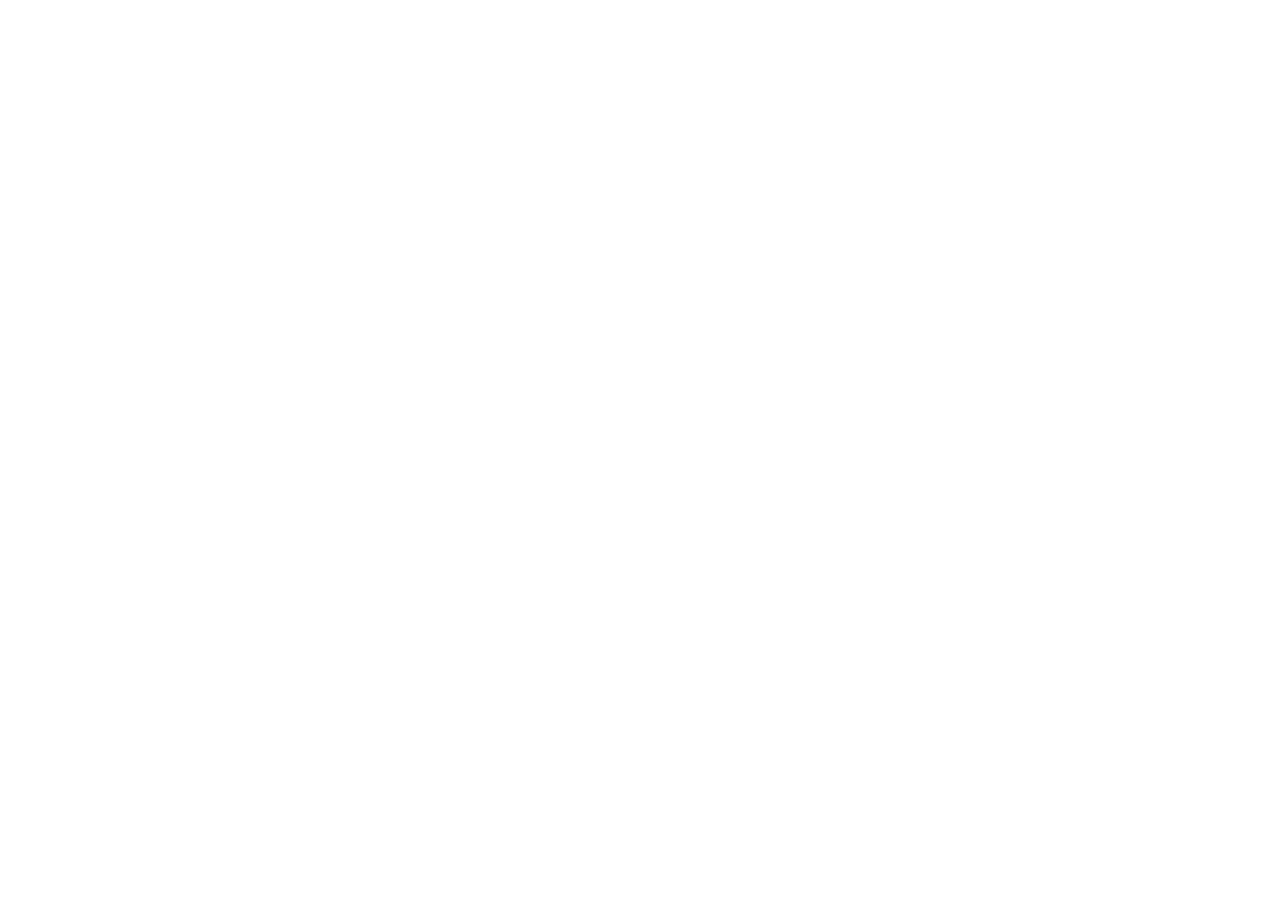
==== search-results.html @ dc37ad95 "setup file structure" ====
<!DOCTYPE html>
<html lang="en">
<head>
<meta charset="UTF-8">
<meta name="viewport" content="width=device-width, initial-scale=1.0">
<meta http-equiv="X-UA-Compatible" content="ie=edge">
<meta name="Description" content="Enter your description here"/>
<link rel="stylesheet" href="https://cdnjs.cloudflare.com/ajax/libs/twitter-bootstrap/4.6.0/css/bootstrap.min.css">
<link rel="stylesheet" href="https://cdnjs.cloudflare.com/ajax/libs/font-awesome/5.15.2/css/all.min.css">
<link rel="stylesheet" href="assets/css/style.css">
<title>Title</title>
</head>

<body>

<script src="https://cdnjs.cloudflare.com/ajax/libs/jquery/3.5.1/jquery.min.js"></script>
<script src="https://cdnjs.cloudflare.com/ajax/libs/popper.js/1.16.1/umd/popper.min.js"></script>
<script src="https://cdnjs.cloudflare.com/ajax/libs/twitter-bootstrap/4.6.0/js/bootstrap.min.js"></script>
<script src ="./assets/js/search-result.js"></script></script>

</body>
</html>
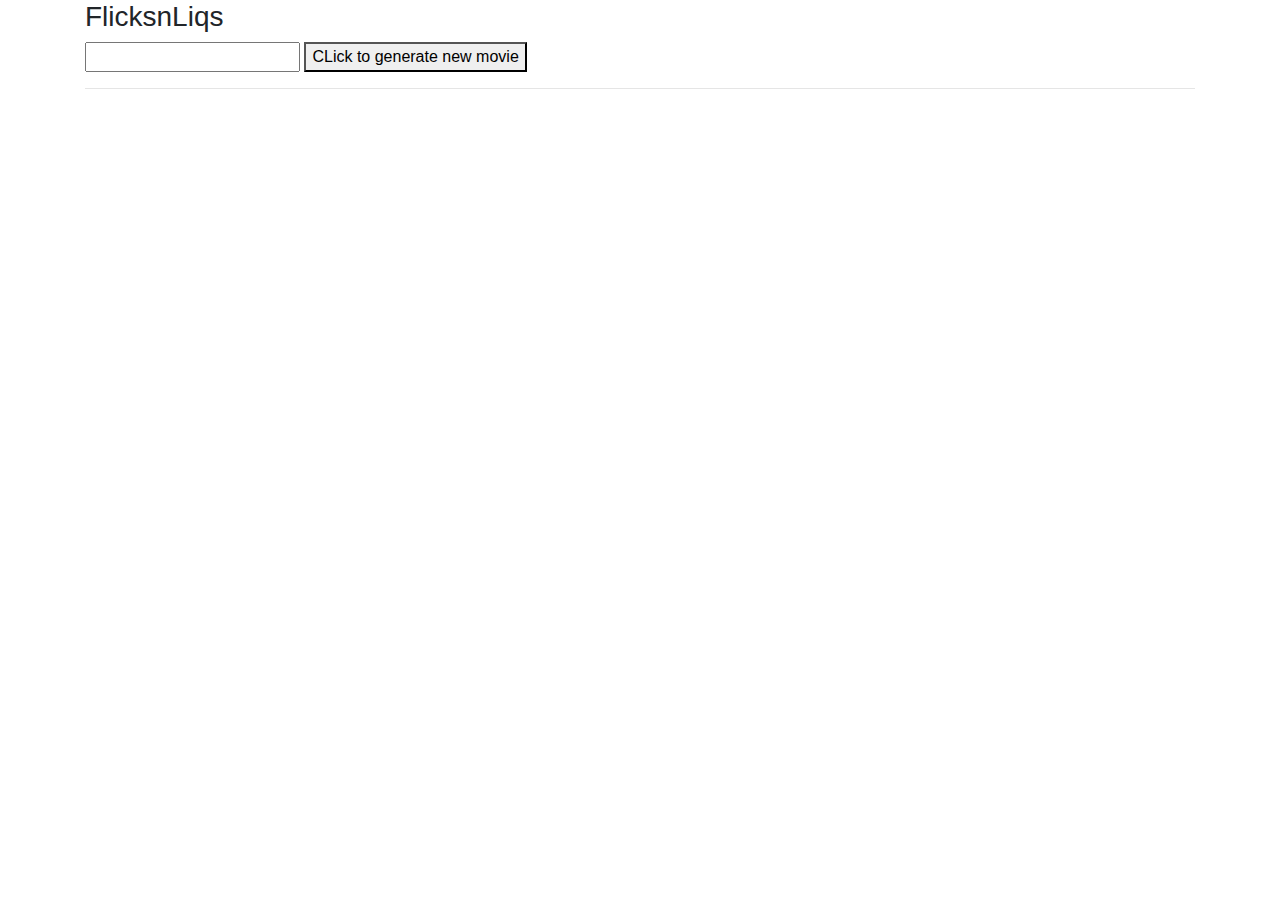
==== commit 6a7b8117: "API working for movies" ====
--- a/search-results.html
+++ b/search-results.html
@@ -8,10 +8,21 @@
 <link rel="stylesheet" href="https://cdnjs.cloudflare.com/ajax/libs/twitter-bootstrap/4.6.0/css/bootstrap.min.css">
 <link rel="stylesheet" href="https://cdnjs.cloudflare.com/ajax/libs/font-awesome/5.15.2/css/all.min.css">
 <link rel="stylesheet" href="assets/css/style.css">
-<title>Title</title>
+<title>Search Results</title>
 </head>
 
 <body>
+    <div class= "container">
+
+        <h3>FlicksnLiqs</h3>
+        <input id="movie">
+        <button id="rand-movie">CLick to generate new movie</button>
+        <hr>
+        <div id="results">
+
+        </div>
+        <img id="movie-img" src= "">
+    </div>
 
 <script src="https://cdnjs.cloudflare.com/ajax/libs/jquery/3.5.1/jquery.min.js"></script>
 <script src="https://cdnjs.cloudflare.com/ajax/libs/popper.js/1.16.1/umd/popper.min.js"></script>
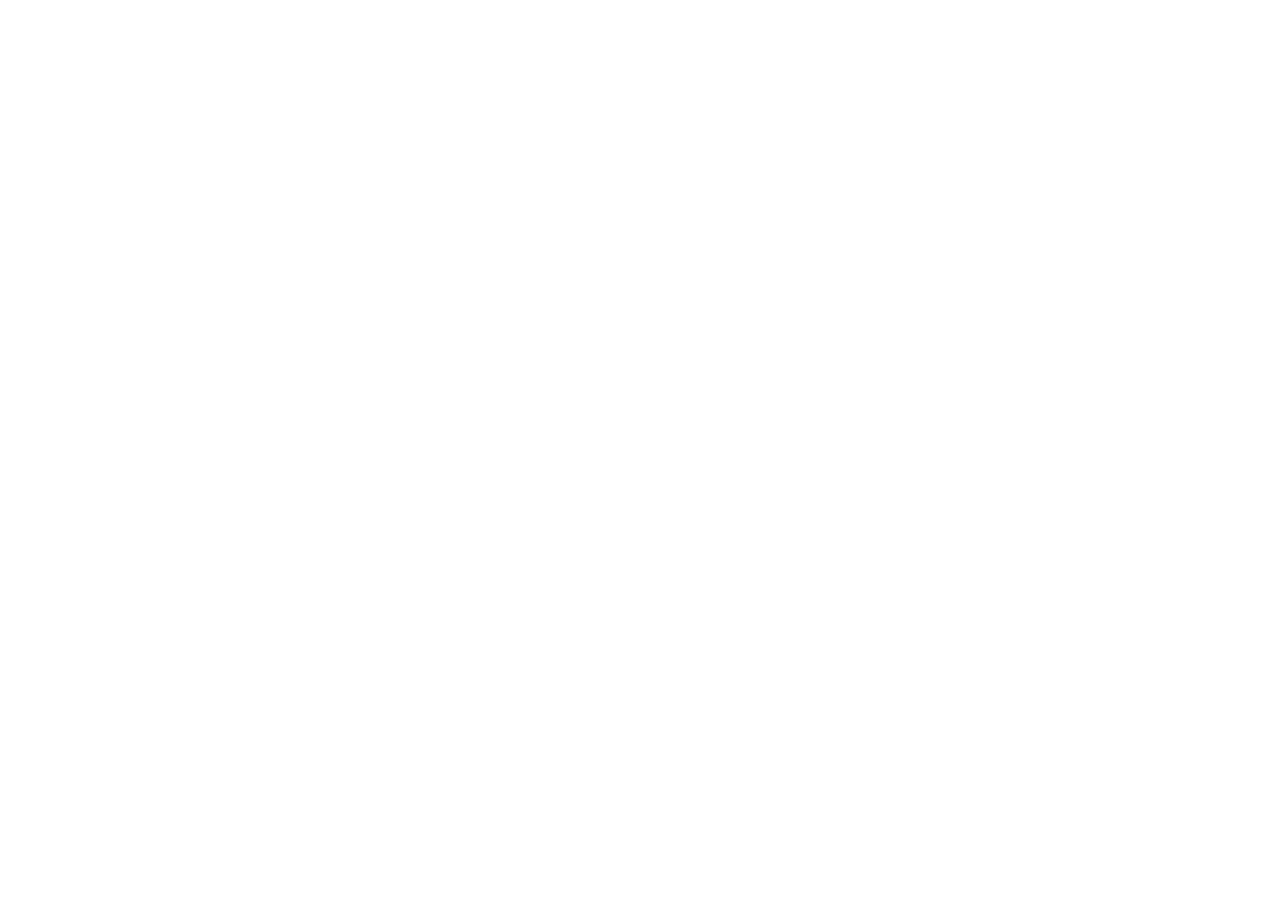
==== commit c651e38c: "pull readme" ====
--- a/search-results.html
+++ b/search-results.html
@@ -8,21 +8,12 @@
 <link rel="stylesheet" href="https://cdnjs.cloudflare.com/ajax/libs/twitter-bootstrap/4.6.0/css/bootstrap.min.css">
 <link rel="stylesheet" href="https://cdnjs.cloudflare.com/ajax/libs/font-awesome/5.15.2/css/all.min.css">
 <link rel="stylesheet" href="assets/css/style.css">
-<title>Search Results</title>
+<title>Title</title>
 </head>
 
 <body>
-    <div class= "container">
 
-        <h3>FlicksnLiqs</h3>
-        <input id="movie">
-        <button id="rand-movie">CLick to generate new movie</button>
-        <hr>
-        <div id="results">
-
-        </div>
-        <img id="movie-img" src= "">
-    </div>
+    <div></div>
 
 <script src="https://cdnjs.cloudflare.com/ajax/libs/jquery/3.5.1/jquery.min.js"></script>
 <script src="https://cdnjs.cloudflare.com/ajax/libs/popper.js/1.16.1/umd/popper.min.js"></script>
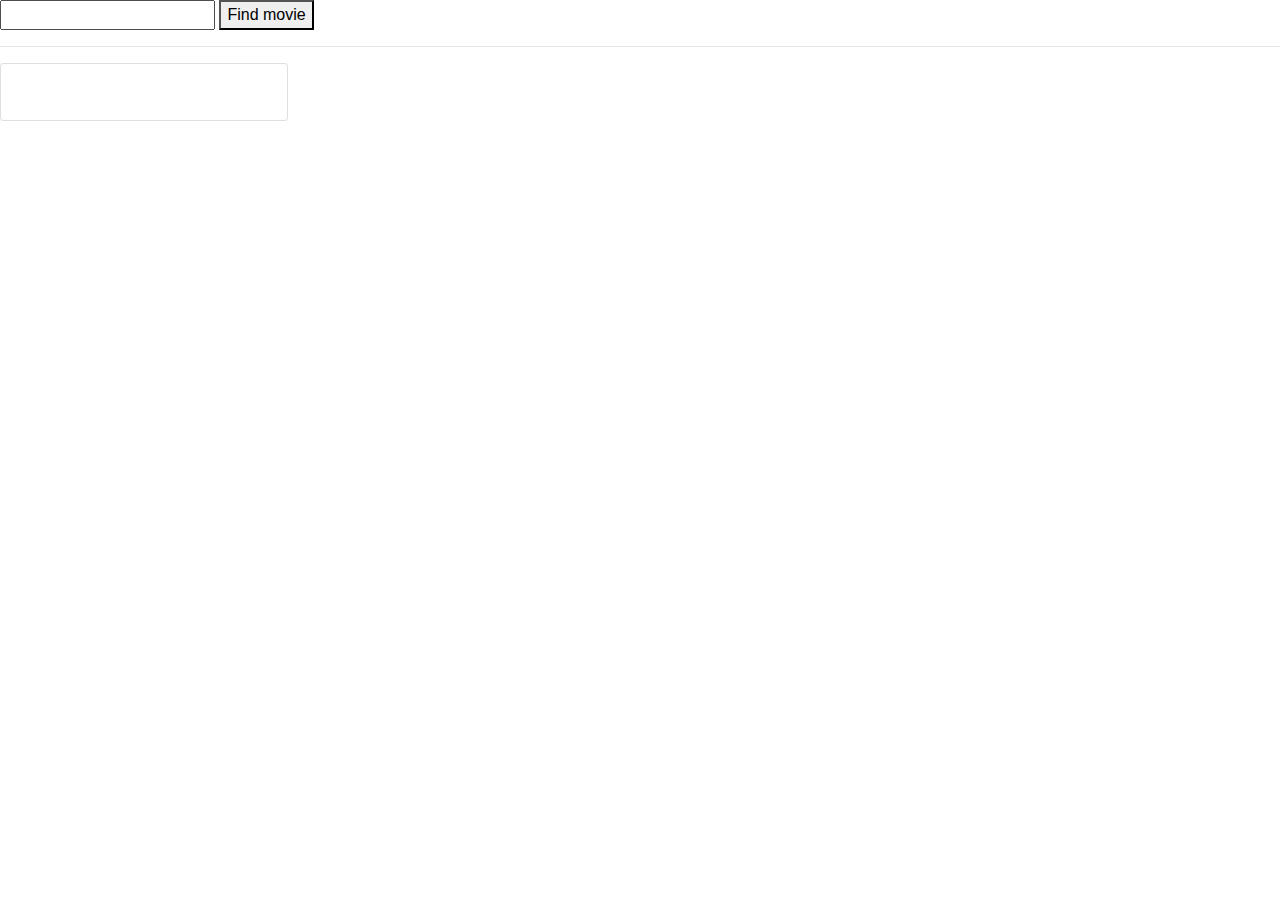
==== commit 8266dc2c: "orning 5.19" ====
--- a/search-results.html
+++ b/search-results.html
@@ -8,12 +8,24 @@
 <link rel="stylesheet" href="https://cdnjs.cloudflare.com/ajax/libs/twitter-bootstrap/4.6.0/css/bootstrap.min.css">
 <link rel="stylesheet" href="https://cdnjs.cloudflare.com/ajax/libs/font-awesome/5.15.2/css/all.min.css">
 <link rel="stylesheet" href="assets/css/style.css">
-<title>Title</title>
+<title>Search Results</title>
 </head>
 
 <body>
 
-    <div></div>
+<div class="movie-search">
+    <input id="movie">
+    <button id="rand-movie">Find movie</button>
+    <hr>
+    
+    <div class="card" style="width: 18rem;">
+        <img id="movie-img" src= "">
+        <h2 id="title"></h2>
+        <p id="genre"></p>
+        <p id="plot"></p>
+        <p id="ratings"></p>
+    </div>
+</div>
 
 <script src="https://cdnjs.cloudflare.com/ajax/libs/jquery/3.5.1/jquery.min.js"></script>
 <script src="https://cdnjs.cloudflare.com/ajax/libs/popper.js/1.16.1/umd/popper.min.js"></script>
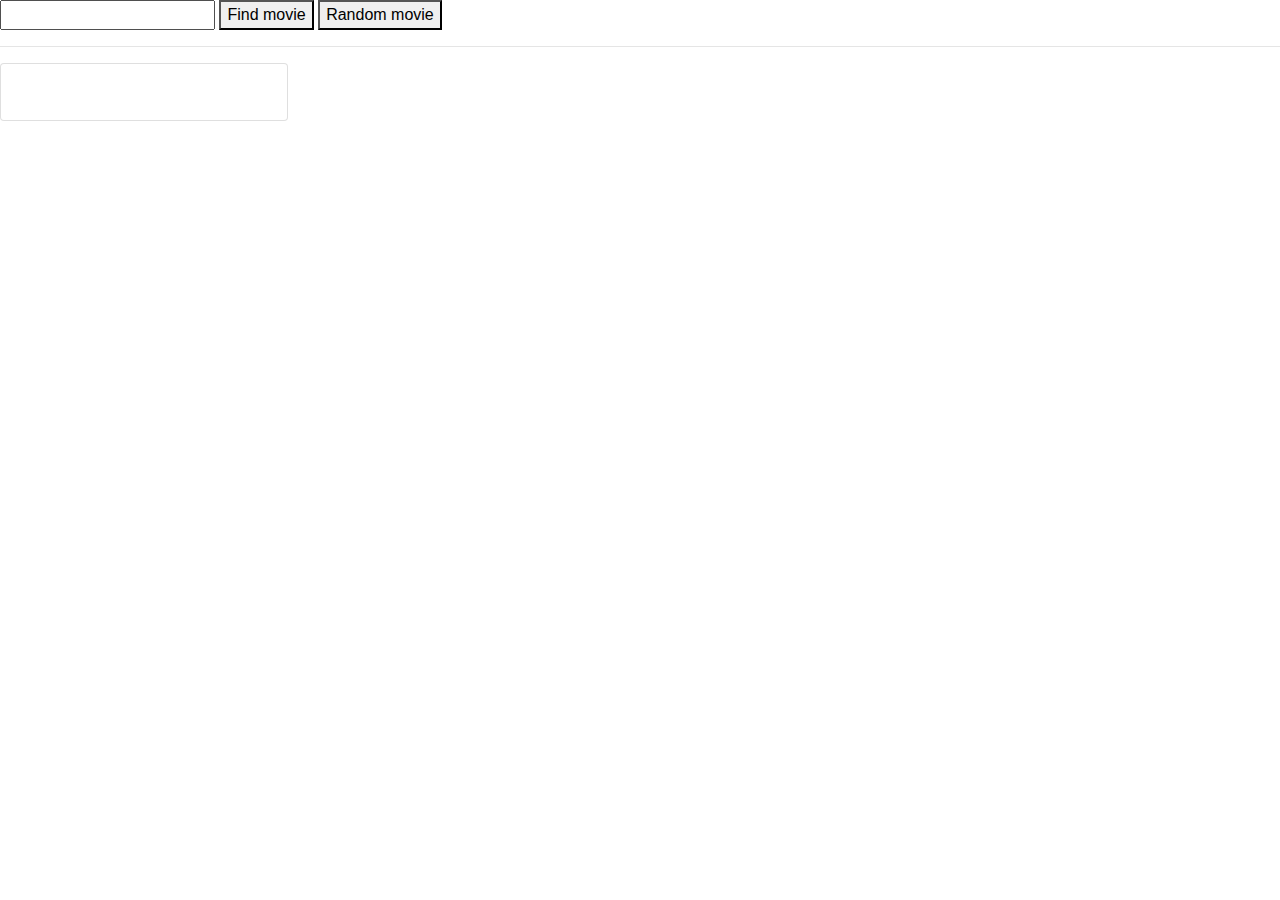
==== commit 1050b35a: "movie randomizer button works, need to integrate into index" ====
--- a/search-results.html
+++ b/search-results.html
@@ -15,7 +15,8 @@
 
 <div class="movie-search">
     <input id="movie">
-    <button id="rand-movie">Find movie</button>
+    <button id="search-movie">Find movie</button>
+    <button id="rand-movie">Random movie</button>
     <hr>
     
     <div class="card" style="width: 18rem;">
@@ -32,5 +33,9 @@
 <script src="https://cdnjs.cloudflare.com/ajax/libs/twitter-bootstrap/4.6.0/js/bootstrap.min.js"></script>
 <script src ="./assets/js/search-result.js"></script></script>
 
+<!-- new js files to refrence in index.html -->
+<script src ="./assets/js/random-movie.js"></script></script>
+<script src ="./assets/js/movie-list.js"></script></script>
+
 </body>
 </html>